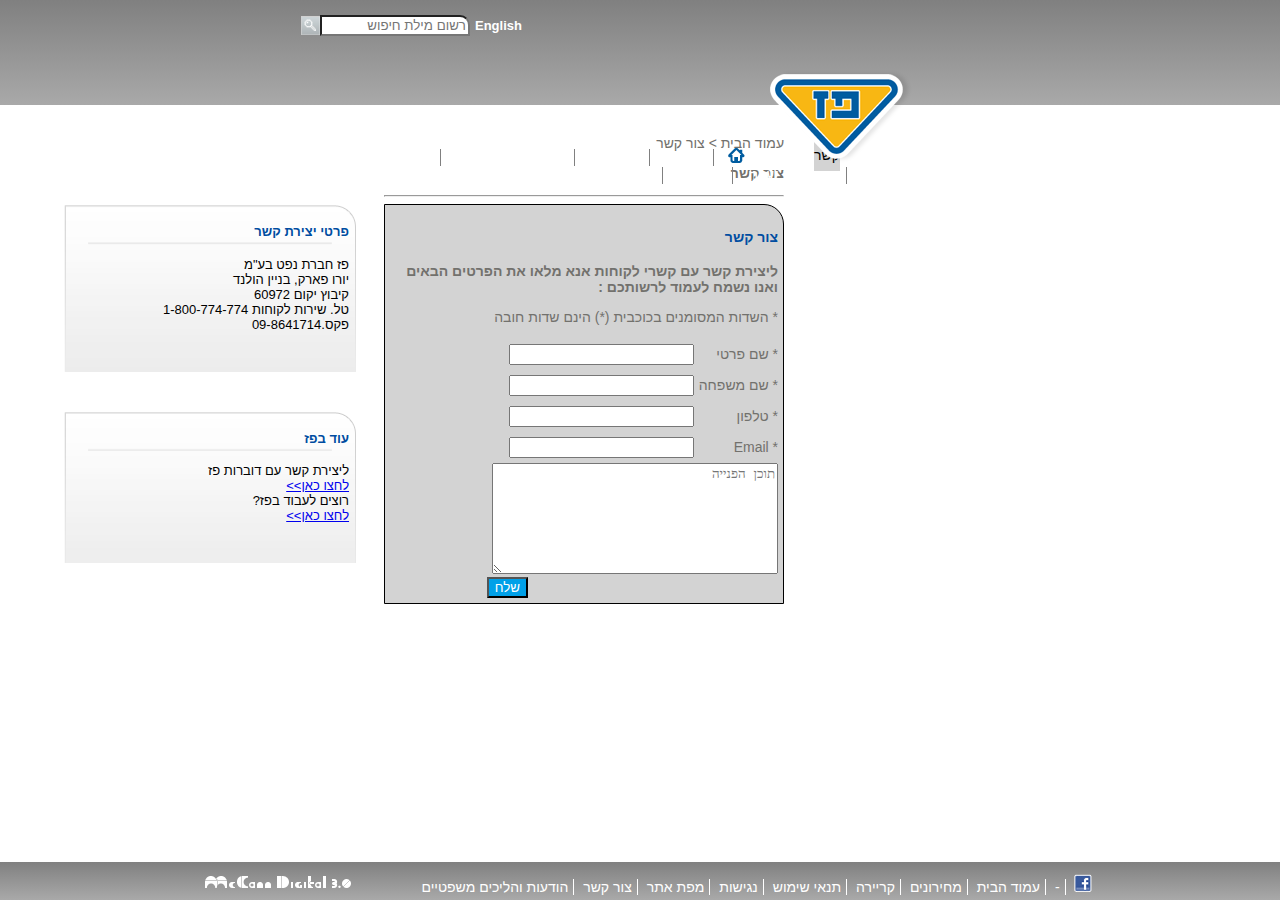
==== contact.html @ 0b177f21 "first commit" ====
<!DOCTYPE html>
<html lang="en">
<head>
    <meta charset="UTF-8">
    <meta http-equiv="X-UA-Compatible" content="IE=edge">
    <meta name="viewport" content="width=device-width, initial-scale=1.0">
    <title>Document</title>
    <link rel="stylesheet" href="style.css">
</head>
<body>
    <header>
        <div>
            <a href="#">English</a><input type="search" placeholder="רשום מילת חיפוש"><img src="images/search_button.png">
        </div>

        <nav>
            <ul>
                <li>
                    <img src="images/paz_logo.png">
                </li>
                <li>
                    <a href="index.html"><img src="images/menu_home_blue.png"></a>
                </li>
                <li class="dropdown">
                    <a href="#">אודות</a>
                    <div class="dropdown-content">
                        <ul>
                            <li>
                                <a href="#">אודות</a>
                            </li>
                            <li>
                                <a href="#">היסטוריה</a>
                            </li>
                            <li>
                                <a href="#">חזון וערכים</a>
                            </li>
                            <li>
                                <a href="#">מבנה הקבוצה</a>
                            </li>
                            <li>
                                <a href="#">חברי דריקטוריון</a>
                            </li>
                            <li>
                                <a href="#">הנהלת הקבוצה</a>
                            </li>
                            <li>
                                <a href="#">פרסים והוקרה</a>
                            </li>
                        </ul>
                    </div>
                </li>
                <li class="dropdown">
                    <a href="#">חטיבות</a>
                    <div class="dropdown-content">
                        <ul>
                            <li>
                                <a href="#">חטיבות</a>
                            </li>
                            <li>
                                <a href="#">קמעונאות ומסחר</a>
                            </li>
                            <li>
                                <a href="#">תעשיות ושירותים</a>
                            </li>
                            <li>
                                <a href="#">זיקוק</a>
                            </li>
                        </ul>
                    </div>
                </li>
                <li class="dropdown">
                    <a href="#">אחריות תאגידית</a>
                    <div class="dropdown-content">
                        <ul>
                            <li>
                                <a href="#">אחריות תאגידית</a>
                            </li>
                            <li>
                                <a href="#">הקוד האתי</a>
                            </li>
                            <li>
                                <a href="#">מעורבות חברתית</a>
                            </li>
                            <li>
                                <a href="#">נגישות</a>
                            </li>
                            <li>
                                <a href="#">איכות הסביבה ובטיחות</a>
                            </li>
                            <li>
                                <a href="#">דירוג מעלה</a>
                            </li>
                        </ul>
                    </div>
                </li>
                <li class="dropdown">
                    <a href="#">קשרי משקיעים</a>
                    <div class="dropdown-content">
                        <ul>
                            <li>
                                <a href="#">פרופיל חברה</a>
                            </li>
                            <li>
                                <a href="#">דו"חות כספיים</a>
                            </li>
                            <li>
                                <a href="#">כלים למשקיע</a>
                            </li>
                            <li>
                                <a href="#">נתוני מניה</a>
                            </li>
                            <li>
                                <a href="#">אסיפות כלליות</a>
                            </li>
                        </ul>
                    </div>
                </li>
                <li class="dropdown">
                    <a href="#">התחנות שלנו</a>
                    <div class="dropdown-content">
                        <ul>
                            <li>
                                <a href="#">התחנות שלנו</a>
                            </li>
                            <li>
                                <a href="#">רשימת תחנות</a>
                            </li>
                            <li>
                                <a href="#">מועדונים</a>
                            </li>
                        </ul>
                    </div>
                </li>
                <li class="dropdown">
                    <a href="#">קריירה</a>
                    <div class="dropdown-content">
                        <ul>
                            <li>
                                <a href="#">לעבוד בפז</a>
                            </li>
                            <li>
                                <a href="#">ניהול תחנת פז</a>
                            </li>
                            <li>
                                <a href="#">קריירה</a>
                            </li>
                        </ul>
                    </div>
                </li>
                <li class="dropdown">
                    <a href="#">חדשות ומדיה</a>
                    <div class="dropdown-content">
                        <ul>
                            <li>
                                <a href="#">פרסומות</a>
                            </li>
                            <li>
                                <a href="#">הודעות לעיתונות</a>
                            </li>
                        </ul>
                    </div>
                </li>
            </ul>
        </nav>
    </header>

    <div id="container">
        <div class="col">
            <p><a href="#">צור קשר</a></p>
        </div>

        <div class="col">
            עמוד הבית > צור קשר
            <p>
                <b>צור קשר</b><hr>
                <form>
                    <div id="form-container">
                        <h4>צור קשר</h4>
                        <strong>ליצירת קשר עם קשרי לקוחות אנא מלאו את הפרטים הבאים ואנו נשמח לעמוד לרשותכם :</strong>
                        <p>* השדות המסומנים בכוכבית (*) הינם שדות חובה</p>

                        <label for="fname">* שם פרטי</label>
                        <input type="text" name="name"><br>
                        <label for="lname">* שם משפחה</label>
                        <input type="text" name="lame"><br>
                        <label for="tel">* טלפון</label>
                        <input type="tel" name="tel"><br>
                        <label for="email">* Email</label>
                        <input type="email" name="email">
                        <textarea placeholder="תוכן הפנייה" cols="33" rows="7"></textarea><br>
                        <button type="submit">שלח</button>
                    </div>
                </form>
            </p>
        </div>

        <div class="col">
            <div id="details">
                <h4>פרטי יצירת קשר</h4>
                פז חברת נפט בע"מ<br>
                יורו פארק, בניין הולנד<br>
                קיבוץ יקום 60972<br>
                טל. שירות לקוחות 1-800-774-774<br>
                פקס.09-8641714
            </div>

            <div id="details">
                <h4>עוד בפז</h4>
                ליצירת קשר עם דוברות פז<br>
                <a href="#">לחצו כאן>></a><br>
                רוצים לעבוד בפז?<br>
                <a href="#">לחצו כאן>></a>
            </div>
        </div>
    </div>

    <footer>
        <ul>
            <li>
                <a href="#"><img src="images/fb_icon.png"></a>
            </li>
            <li>
                <a href="#">-</a>
            </li>
            <li>
                <a href="#">עמוד הבית</a>
            </li>
            <li>
                <a href="#">מחירונים</a>
            </li>
            <li>
                <a href="#">קריירה</a>
            </li>
            <li>
                <a href="#">תנאי שימוש</a>
            </li>
            <li>
                <a href="#">נגישות</a>
            </li>
            <li>
                <a href="#">מפת אתר</a>
            </li>
            <li>
                <a href="#">צור קשר</a>
            </li>
            <li>
                <a href="#">הודעות והליכים משפטיים</a>
            </li>
            <li>
                <a href="#"><img src="images/white_logo.png"></a>
            </li>
        </ul>
    </footer>
</body>
</html>
---- style.css ----
* {
    box-sizing: border-box;
}

body {
    font-family: Arial, Helvetica, sans-serif;
    direction: rtl;
    text-align: right;
    margin: 0;
}

/* .container {
    margin: 0 300px;
}

.searchbar {
    text-align: left;
    padding: 30px 0;
    margin: 0 auto;
}

header {
    background-image: linear-gradient(gray, 90%, darkgray);
}

header > div.container > nav > ul {
    list-style-type: none;
    margin: 0;
    padding: 0 120px;
}

header > div.container > nav > ul > li {
    display: inline-block;
    padding: 10px 20px;
}

header > div.container > img {
    float: right;
    position: relative;
    top: 25px;
}

.dropdown {
    position: relative;
}

.dropdown-content {
    display: none;
    position: absolute;
    top: 100%;
    right: 10%;
    width: 150px;
    z-index: 2;
}

.dropdown > div > ul {
    list-style-type: none;
    margin: 0;
    padding: 0;
    background-color: gray;
}

.dropdown > div > ul > li > a {
    text-decoration: none;
    color: white;
}

.dropdown:hover .dropdown-content {
    display: inline-block;
}

.dropdown-content > ul > li {
    padding: 5px 0;
    border-bottom: 1px solid lightgray;
} */



.row {
    display: flex;
    justify-content: center;
    margin: 20px 250px;
}

body >.row:nth-child(2) {
    width: 170px;
}

.row > .col {
    position: relative;
    padding: 0 5px;
    margin: 0 10px;
    z-index: 1;
}

.row > .col > div {
    width: 250px;
    position: absolute;
    top: 70%;
}

.row > .col > img {
    border-radius: 0 0 20px 0;
}

.row > .col > div {
    background-image: url("images/hp_tab_text_bg.png");
    background-repeat:no-repeat;
    color: white;
    font-size: 13px;
    position: absolute;
    bottom: 0;
    margin: 2px 10px;
    padding: 10px 5px;
}

.row > .col > div > span > a {
    color: white;
}

#promo-tab {
    background-image: url("images/cube_bg.png");
    background-repeat: no-repeat;
    padding: 18px 5px;
    margin: 0 5px;
}

#promo-tab > li > img {
    display: block;
}

#promo-tab::after {
    content: "";
    clear: both;
    display: table;
}

#promo-tab > a {
    text-decoration: none;
    color: black;
    display: block;
    width: 270px;
    padding: 5px 15px;
}

#promo-tab > img {
    float: left;
}

#promo-tab {
    width: 300px;
}

#map {
    height: 130px;
}

#read-more {
    position: absolute;
    bottom: 10px;
    left: 5px;
}

.row > .col > div > p {
    text-align-last: left;
}

header {
    position: relative;
    height: 105px;
}

header > img {
    position: relative;
    top: 30%;
    right: 20%;
}

header > div {
    text-align: left;
    color: white;
    position: absolute;
    top: 15px;
    left: 25%;
}

header > div > img {
    position: absolute;
    top: 1px;
}

header > div > a {
    text-decoration: none;
    color: white;
    padding: 5px;
    font-size: 13px;
    font-weight: bold;
}

header > div > input {
    border-radius: 0 10px 0 0;
    width: 150px;
}

header > div > a:hover, footer > ul > li > a:hover, .row > .col > div > a:hover, #promo-tab > a:hover, .col > div > span > a:hover, .dropdown > div > ul > li > a:hover {
    color: #005CA0;
}

header > nav > ul {
    list-style: none;
    margin: 0;
    padding: 70px 28%;
    width: 100%;
}

header > nav >  ul > li {
    display: inline;
    padding: 0 10px;
    border-left: 1px solid gray;
}

header > nav > ul > li:nth-child(1), header > nav > ul > li:nth-child(9) {
    border-left: none;
}

header > nav > ul > li > a, footer > ul > li > a, .row > .col > div > a {
    text-decoration: none;
    color: white;
}

header > nav > ul > li > a:hover {
    color: #005CA0;
}

footer {
    text-align: center;
    height: 38px;
    width: 100%;
    position: fixed;
    bottom: 0;
    z-index: 3;
}

header, footer {
    background-image: linear-gradient(to top, darkgray, gray);
}

footer > ul {
    list-style: none;
    margin: 0;
    padding-top: 10px;
}

footer > ul > li {
    display: inline;
    padding: 0 5px;
    font-size: 14px;
    border-left: 1px solid white;
}

footer > ul > li:nth-child(10), footer > ul > li:nth-child(11) {
    border-left: none;
    padding-left: 60px;
}

footer > ul > li > a {
    text-decoration: none;
}

.dropdown {
    position: relative;
}

.dropdown > div > ul {
    list-style-type: none;
    margin: 0;
    padding: 0;
    background-color: gray;
}

.dropdown > div > ul > li > a {
    text-decoration: none;
    color: white;
}

.dropdown-content {
    display: none;
    position: absolute;
    top: 100%;
    right: 10%;
    width: 150px;
    z-index: 2;
}

.dropdown:hover .dropdown-content {
    display: inline-block;
}

.dropdown-content > ul > li {
    padding: 5px 0;
    border-bottom: 1px solid lightgray;
}

#container {
    display: flex;
}

#container > .col:nth-of-type(1) {
    flex-basis: 30%;
    text-align: left;
}

#container > .col:nth-of-type(1) > p {
    background-color: lightgray;
    height: 50px;
    margin-right: 440px;
}

#container > .col:nth-of-type(2) {
    margin-top: 30px;
    font-size: 14px;
    margin-right: 30px;
    flex-basis: 25%;
    color: #72716d;
}

#form-container {
    border: 1px solid black;
    border-radius: 0 20px 0 0;
    padding: 5px 5px;
    width: 400px;
    background-color: lightgray;
}

#form-container > button {
    margin-right: 250px;
    background-color: #00A0E8;
    color: white;
}

#form-container > h4, #details > h4 {
    color: #004DA1;
}

#details {
    background-image: url("images/cube_bg.png");
    background-repeat: no-repeat;
    width: 300px;
    font-size: 13px;
    padding: 2px 15px;
    padding-bottom: 40px;
    margin-bottom: 40px;
}

#container > .col:nth-of-type(3) {
    margin: 100px 20px;
}

#form-container > label {
    display: inline-block;
    width: 80px;
}

div.col > p > a {
    text-decoration: none;
    color: black;
    display: inline-block;
    padding: 10px 0;
    font-size: 14px;
}

#form-container > label, #form-container > input {
    margin: 5px 0;
}
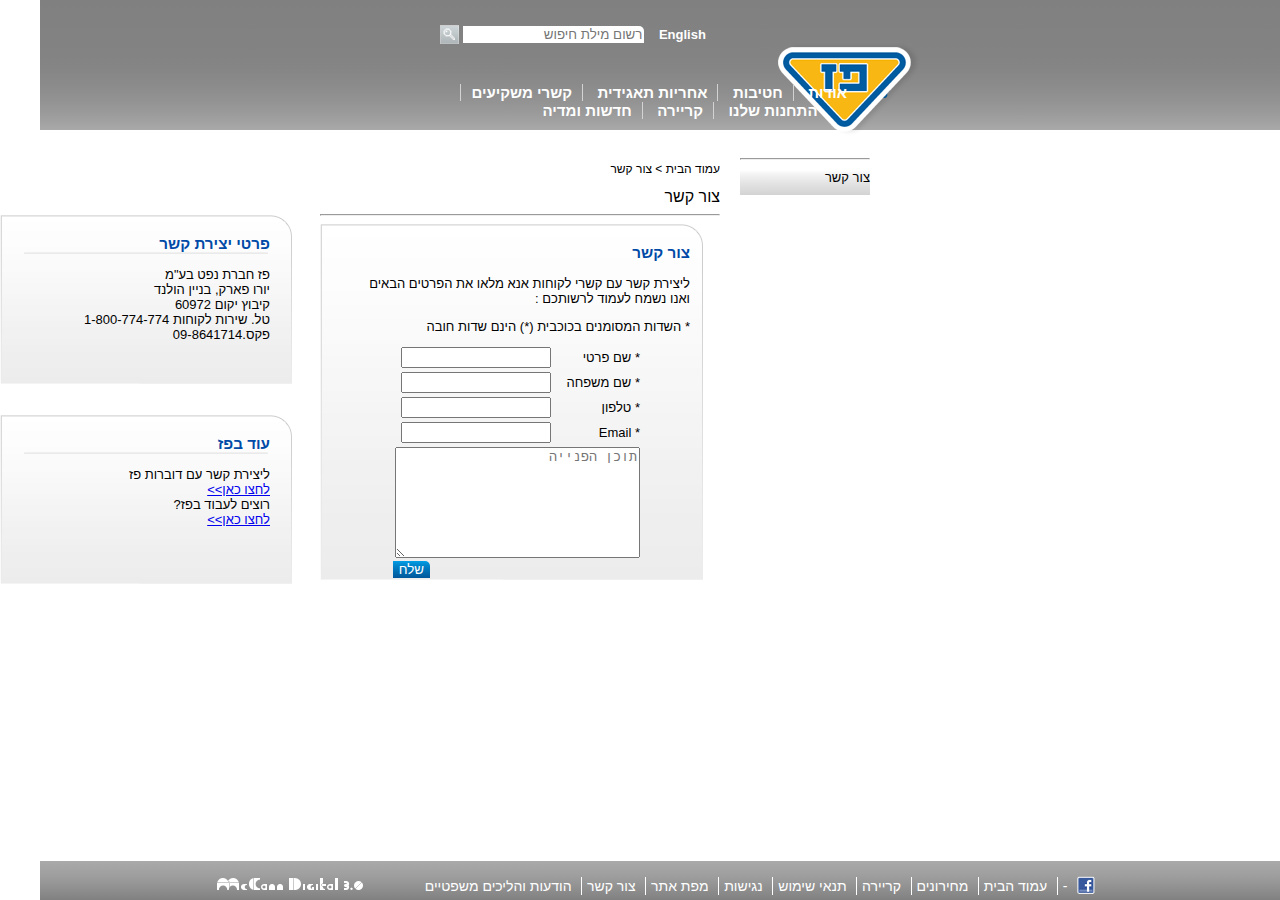
==== commit 465158f9: "Fix index and contact pages design" ====
--- a/contact.html
+++ b/contact.html
@@ -4,20 +4,20 @@
     <meta charset="UTF-8">
     <meta http-equiv="X-UA-Compatible" content="IE=edge">
     <meta name="viewport" content="width=device-width, initial-scale=1.0">
-    <title>Document</title>
+    <title>פז - צור קשר</title>
     <link rel="stylesheet" href="style.css">
 </head>
 <body>
     <header>
-        <div>
-            <a href="#">English</a><input type="search" placeholder="רשום מילת חיפוש"><img src="images/search_button.png">
+        <div class="searchbar">
+            <a href="#">English</a>
+            <input type="search" placeholder="רשום מילת חיפוש">
+            <img src="images/search_button.png">
         </div>
 
         <nav>
+            <img src="images/paz_logo.png">
             <ul>
-                <li>
-                    <img src="images/paz_logo.png">
-                </li>
                 <li>
                     <a href="index.html"><img src="images/menu_home_blue.png"></a>
                 </li>
@@ -164,39 +164,39 @@
         </nav>
     </header>
 
-    <div id="container">
+    <main id="contact-main">
         <div class="col">
-            <p><a href="#">צור קשר</a></p>
+            <hr>
+            <a href="#">צור קשר</a>
         </div>
 
         <div class="col">
-            עמוד הבית > צור קשר
-            <p>
-                <b>צור קשר</b><hr>
-                <form>
-                    <div id="form-container">
-                        <h4>צור קשר</h4>
-                        <strong>ליצירת קשר עם קשרי לקוחות אנא מלאו את הפרטים הבאים ואנו נשמח לעמוד לרשותכם :</strong>
-                        <p>* השדות המסומנים בכוכבית (*) הינם שדות חובה</p>
-
-                        <label for="fname">* שם פרטי</label>
-                        <input type="text" name="name"><br>
-                        <label for="lname">* שם משפחה</label>
-                        <input type="text" name="lame"><br>
-                        <label for="tel">* טלפון</label>
-                        <input type="tel" name="tel"><br>
-                        <label for="email">* Email</label>
-                        <input type="email" name="email">
-                        <textarea placeholder="תוכן הפנייה" cols="33" rows="7"></textarea><br>
-                        <button type="submit">שלח</button>
-                    </div>
-                </form>
-            </p>
+            <p>עמוד הבית > צור קשר</p>
+            צור קשר<hr>
+            <form>
+                <h3>צור קשר</h3>
+                ליצירת קשר עם קשרי לקוחות אנא מלאו את הפרטים הבאים<br>
+                ואנו נשמח לעמוד לרשותכם :<br>
+                <p>* השדות המסומנים בכוכבית (*) הינם שדות חובה</p>
+
+                <div>
+                    <label for="fname">* שם פרטי</label>
+                    <input type="text" name="name"><br>
+                    <label for="lname">* שם משפחה</label>
+                    <input type="text" name="lame"><br>
+                    <label for="tel">* טלפון</label>
+                    <input type="tel" name="tel"><br>
+                    <label for="email">* Email</label>
+                    <input type="email" name="email"><br>
+                    <textarea placeholder="תוכן הפנייה" cols="28" rows="7"></textarea><br>
+                    <button type="submit">שלח</button>
+                </div>
+            </form>
         </div>
 
         <div class="col">
             <div id="details">
-                <h4>פרטי יצירת קשר</h4>
+                <h3>פרטי יצירת קשר</h3>
                 פז חברת נפט בע"מ<br>
                 יורו פארק, בניין הולנד<br>
                 קיבוץ יקום 60972<br>
@@ -205,21 +205,19 @@
             </div>
 
             <div id="details">
-                <h4>עוד בפז</h4>
+                <h3>עוד בפז</h3>
                 ליצירת קשר עם דוברות פז<br>
                 <a href="#">לחצו כאן>></a><br>
                 רוצים לעבוד בפז?<br>
                 <a href="#">לחצו כאן>></a>
             </div>
         </div>
-    </div>
+    </main>
 
     <footer>
+        <a href="#"><img src="images/fb_icon.png"></a>
         <ul>
             <li>
-                <a href="#"><img src="images/fb_icon.png"></a>
-            </li>
-            <li>
                 <a href="#">-</a>
             </li>
             <li>
@@ -241,15 +239,13 @@
                 <a href="#">מפת אתר</a>
             </li>
             <li>
-                <a href="#">צור קשר</a>
+                <a href="contact.html">צור קשר</a>
             </li>
             <li>
                 <a href="#">הודעות והליכים משפטיים</a>
             </li>
-            <li>
-                <a href="#"><img src="images/white_logo.png"></a>
-            </li>
         </ul>
+        <a href="#"><img src="images/white_logo.png"></a>
     </footer>
 </body>
 </html>--- a/style.css
+++ b/style.css
@@ -10,35 +10,75 @@
     margin: 0;
 }
 
-/* .container {
-    margin: 0 300px;
-}
-
 .searchbar {
     text-align: left;
-    padding: 30px 0;
-    margin: 0 auto;
+    padding-top: 20px;
+}
+
+.searchbar > a {
+    color: white;
+    font-size: 13px;
+    text-decoration: none;
+    font-weight: bold;
+    padding-left: 10px;
+}
+
+.searchbar > input {
+    border-radius:  0 5px 0 0;
+    border: none;
+}
+
+.searchbar > img {
+    position: relative;
+    top: 5px;
 }
 
 header {
-    background-image: linear-gradient(gray, 90%, darkgray);
-}
-
-header > div.container > nav > ul {
+    background-image: linear-gradient(gray, 80%, darkgray);
+}
+
+header > div, header > nav {
+    padding: 0 400px;
+}
+
+header > nav > ul {
     list-style-type: none;
     margin: 0;
-    padding: 0 120px;
-}
-
-header > div.container > nav > ul > li {
-    display: inline-block;
-    padding: 10px 20px;
-}
-
-header > div.container > img {
-    float: right;
-    position: relative;
-    top: 25px;
+    padding: 0;
+    padding-top: 40px;
+    padding-bottom: 10px;
+    display: block;
+    text-align: center;
+}
+
+header > nav > ul > li {
+    display: inline;
+    padding: 0 10px;
+    border-left: 1px solid lightgray;
+}
+
+header > nav > ul > li:last-child {
+    border: none;
+}
+
+header > nav  ul > li > a {
+    text-decoration: none;
+    color: white;
+    font-weight: bold;
+    font-size: 15px;
+}
+
+header > nav > ul > li > a:hover, .searchbar > a:hover {
+    text-decoration: underline;
+    color: #005CA0;
+}
+
+nav {
+    position: relative;
+}
+
+header > nav > img {
+    position: absolute;
 }
 
 .dropdown {
@@ -68,308 +108,228 @@
 
 .dropdown:hover .dropdown-content {
     display: inline-block;
+    color: #005CA0;
 }
 
 .dropdown-content > ul > li {
     padding: 5px 0;
     border-bottom: 1px solid lightgray;
-} */
-
-
-
-.row {
+}
+
+.dropdown-content > ul > li:hover {
+    background-color: #EEEEEE;
+}
+
+.dropdown-content > ul > li:hover > a {
+    color: #005CA0;
+    text-decoration: underline;
+}
+
+main {
+    padding: 0 450px;
+}
+
+#contact-main {
     display: flex;
-    justify-content: center;
-    margin: 20px 250px;
-}
-
-body >.row:nth-child(2) {
-    width: 170px;
-}
-
-.row > .col {
-    position: relative;
-    padding: 0 5px;
-    margin: 0 10px;
-    z-index: 1;
-}
-
-.row > .col > div {
-    width: 250px;
-    position: absolute;
-    top: 70%;
-}
-
-.row > .col > img {
-    border-radius: 0 0 20px 0;
-}
-
-.row > .col > div {
-    background-image: url("images/hp_tab_text_bg.png");
-    background-repeat:no-repeat;
-    color: white;
-    font-size: 13px;
-    position: absolute;
-    bottom: 0;
-    margin: 2px 10px;
-    padding: 10px 5px;
-}
-
-.row > .col > div > span > a {
-    color: white;
-}
-
-#promo-tab {
+    padding-top: 20px;
+}
+
+#contact-main > .col:nth-child(1) > a {
+    background-image: linear-gradient(white, 40%, lightgray);
+    display: inline-block;
+    height: 25px;
+    width: 130px;
+    font-size: 13px;
+    text-decoration: none;
+    color: black;
+}
+
+#contact-main > .col:nth-child(1), #contact-main > .col:nth-child(2) {
+    padding-left: 20px;
+}
+
+#contact-main > .col:nth-child(3) {
+    padding-top: 65px;
+}
+
+#contact-main > .col > p {
+    font-size: 12px;
+}
+
+#contact-main > .col > form {
+    background-image: url("images/contact_form_bg.png");
+    background-repeat: no-repeat;
+    font-size: 13px;
+    width: 400px;
+    padding: 5px 30px;
+}
+
+#contact-main > .col > form > div {
+    padding: 0 50px;
+}
+
+#contact-main > .col > form > div > label {
+    display: inline-block;
+    width: 85px;
+    height: 22px;
+}
+
+#contact-main > .col > form > div > input {
+    width: 150px;
+}
+
+#contact-main > .col > form > div > button {
+    display: block;
+    margin-right: 210px;
+    background-image: linear-gradient(#00A0E8, 40%, #00589B);
+    color: white;
+    border-radius:  0 5px 0 0;
+    border: none;
+}
+
+#contact-main > .col > form > h3 {
+    color: #004AA7;
+}
+
+#details > h3 {
+    color: #004AA7;
+}
+
+#details {
     background-image: url("images/cube_bg.png");
     background-repeat: no-repeat;
-    padding: 18px 5px;
-    margin: 0 5px;
-}
-
-#promo-tab > li > img {
+    font-size: 13px;
+    padding: 5px 0;
+    width: 300px;
+    height: 180px;
+    margin-bottom: 20px;
+    padding-right: 30px;
+    text-align: right;
+}
+
+main > .row:nth-child(1) {
+    padding-top: 30px;
+}
+
+main > .row {
+    display: flex;
+    justify-content: space-between;
+    padding: 10px 0;
+}
+
+main > .row > .col {
+    position: relative;
+}
+
+main > .row:nth-child(1) > .col > img {
+    border-radius: 0 0 20px 0;
+}
+
+main > .row:nth-child(1) > .col > div {
+    background-image: url("images/hp_tab_text_bg.png");
+    background-repeat: no-repeat;
+    position: absolute;
+    bottom: 15px;
+    left: 30px;
+    font-size: 13px;
+    color: white;
+    padding: 10px 15px;
+}
+
+#read-more {
+    position: absolute;
+    bottom: 5px;
+    left: 10px;
+    text-decoration: none;
+    color: white;
+}
+
+#read-more > a {
+    color: white;
+}
+
+#read-more > a:hover {
+    text-decoration: underline;
+    color: #005CA0;
+}
+
+main > .row:nth-child(2) > .col {
+    background-image: url("images/small_cube_bg.png");
+    background-repeat: no-repeat;
+    width: 310px;
+    padding-right: 20px;
+    padding: 10px 20px;
+}
+
+main > .row:nth-child(2) > .col > img {
+    padding: 25px 10px;
+}
+
+main > .row:nth-child(2) > .col:nth-child(3) > a {
     display: block;
-}
-
-#promo-tab::after {
+    font-size: 13px;
+    color: gray;
+    padding: 5px 15px;
+}
+
+main > .row:nth-child(2) > .col:nth-child(3) > a:hover {
+    text-decoration: none;
+    color: #005CA0;
+}
+
+main > .row:nth-child(2) > .col:nth-child(3) > img {
+    float: left;
+}
+
+.clear-fix::after {
     content: "";
     clear: both;
     display: table;
 }
 
-#promo-tab > a {
-    text-decoration: none;
-    color: black;
-    display: block;
-    width: 270px;
-    padding: 5px 15px;
-}
-
-#promo-tab > img {
-    float: left;
-}
-
-#promo-tab {
-    width: 300px;
-}
-
-#map {
-    height: 130px;
-}
-
-#read-more {
-    position: absolute;
-    bottom: 10px;
-    left: 5px;
-}
-
-.row > .col > div > p {
-    text-align-last: left;
-}
-
-header {
-    position: relative;
-    height: 105px;
-}
-
-header > img {
-    position: relative;
-    top: 30%;
-    right: 20%;
-}
-
-header > div {
-    text-align: left;
-    color: white;
-    position: absolute;
-    top: 15px;
-    left: 25%;
-}
-
-header > div > img {
-    position: absolute;
-    top: 1px;
-}
-
-header > div > a {
-    text-decoration: none;
-    color: white;
-    padding: 5px;
-    font-size: 13px;
-    font-weight: bold;
-}
-
-header > div > input {
-    border-radius: 0 10px 0 0;
-    width: 150px;
-}
-
-header > div > a:hover, footer > ul > li > a:hover, .row > .col > div > a:hover, #promo-tab > a:hover, .col > div > span > a:hover, .dropdown > div > ul > li > a:hover {
-    color: #005CA0;
-}
-
-header > nav > ul {
-    list-style: none;
+footer {
+    position:fixed;
+    bottom: 0;
+    width: 100%;
+    text-align: center;
+    background-image: linear-gradient(darkgray, 60%, gray);
+    padding-top: 10px;
+    padding-bottom: 5px;
+}
+
+footer > a {
+    padding-right: 50px;
+}
+
+footer > a > img {
+    position: relative;
+    top: 3px;
+}
+
+footer > ul {
+    list-style-type: none;
+    padding: 0;
     margin: 0;
-    padding: 70px 28%;
-    width: 100%;
-}
-
-header > nav >  ul > li {
-    display: inline;
-    padding: 0 10px;
-    border-left: 1px solid gray;
-}
-
-header > nav > ul > li:nth-child(1), header > nav > ul > li:nth-child(9) {
+    display:inline-block;
+}
+
+footer > ul > li {
+    display: inline-block;
+    border-left: 1px solid white;
+}
+
+footer > ul > li:last-child {
     border-left: none;
 }
 
-header > nav > ul > li > a, footer > ul > li > a, .row > .col > div > a {
-    text-decoration: none;
-    color: white;
-}
-
-header > nav > ul > li > a:hover {
-    color: #005CA0;
-}
-
-footer {
-    text-align: center;
-    height: 38px;
-    width: 100%;
-    position: fixed;
-    bottom: 0;
-    z-index: 3;
-}
-
-header, footer {
-    background-image: linear-gradient(to top, darkgray, gray);
-}
-
-footer > ul {
-    list-style: none;
-    margin: 0;
-    padding-top: 10px;
-}
-
-footer > ul > li {
-    display: inline;
+footer > ul > li > a {
+    text-decoration: none;
+    color: white;
+    font-size: 14px;
     padding: 0 5px;
-    font-size: 14px;
-    border-left: 1px solid white;
-}
-
-footer > ul > li:nth-child(10), footer > ul > li:nth-child(11) {
-    border-left: none;
-    padding-left: 60px;
-}
-
-footer > ul > li > a {
-    text-decoration: none;
-}
-
-.dropdown {
-    position: relative;
-}
-
-.dropdown > div > ul {
-    list-style-type: none;
-    margin: 0;
-    padding: 0;
-    background-color: gray;
-}
-
-.dropdown > div > ul > li > a {
-    text-decoration: none;
-    color: white;
-}
-
-.dropdown-content {
-    display: none;
-    position: absolute;
-    top: 100%;
-    right: 10%;
-    width: 150px;
-    z-index: 2;
-}
-
-.dropdown:hover .dropdown-content {
-    display: inline-block;
-}
-
-.dropdown-content > ul > li {
-    padding: 5px 0;
-    border-bottom: 1px solid lightgray;
-}
-
-#container {
-    display: flex;
-}
-
-#container > .col:nth-of-type(1) {
-    flex-basis: 30%;
-    text-align: left;
-}
-
-#container > .col:nth-of-type(1) > p {
-    background-color: lightgray;
-    height: 50px;
-    margin-right: 440px;
-}
-
-#container > .col:nth-of-type(2) {
-    margin-top: 30px;
-    font-size: 14px;
-    margin-right: 30px;
-    flex-basis: 25%;
-    color: #72716d;
-}
-
-#form-container {
-    border: 1px solid black;
-    border-radius: 0 20px 0 0;
-    padding: 5px 5px;
-    width: 400px;
-    background-color: lightgray;
-}
-
-#form-container > button {
-    margin-right: 250px;
-    background-color: #00A0E8;
-    color: white;
-}
-
-#form-container > h4, #details > h4 {
-    color: #004DA1;
-}
-
-#details {
-    background-image: url("images/cube_bg.png");
-    background-repeat: no-repeat;
-    width: 300px;
-    font-size: 13px;
-    padding: 2px 15px;
-    padding-bottom: 40px;
-    margin-bottom: 40px;
-}
-
-#container > .col:nth-of-type(3) {
-    margin: 100px 20px;
-}
-
-#form-container > label {
-    display: inline-block;
-    width: 80px;
-}
-
-div.col > p > a {
-    text-decoration: none;
-    color: black;
-    display: inline-block;
-    padding: 10px 0;
-    font-size: 14px;
-}
-
-#form-container > label, #form-container > input {
-    margin: 5px 0;
-}+}
+
+footer > ul > li > a:hover {
+    text-decoration: underline;
+    color: #005CA0;
+}
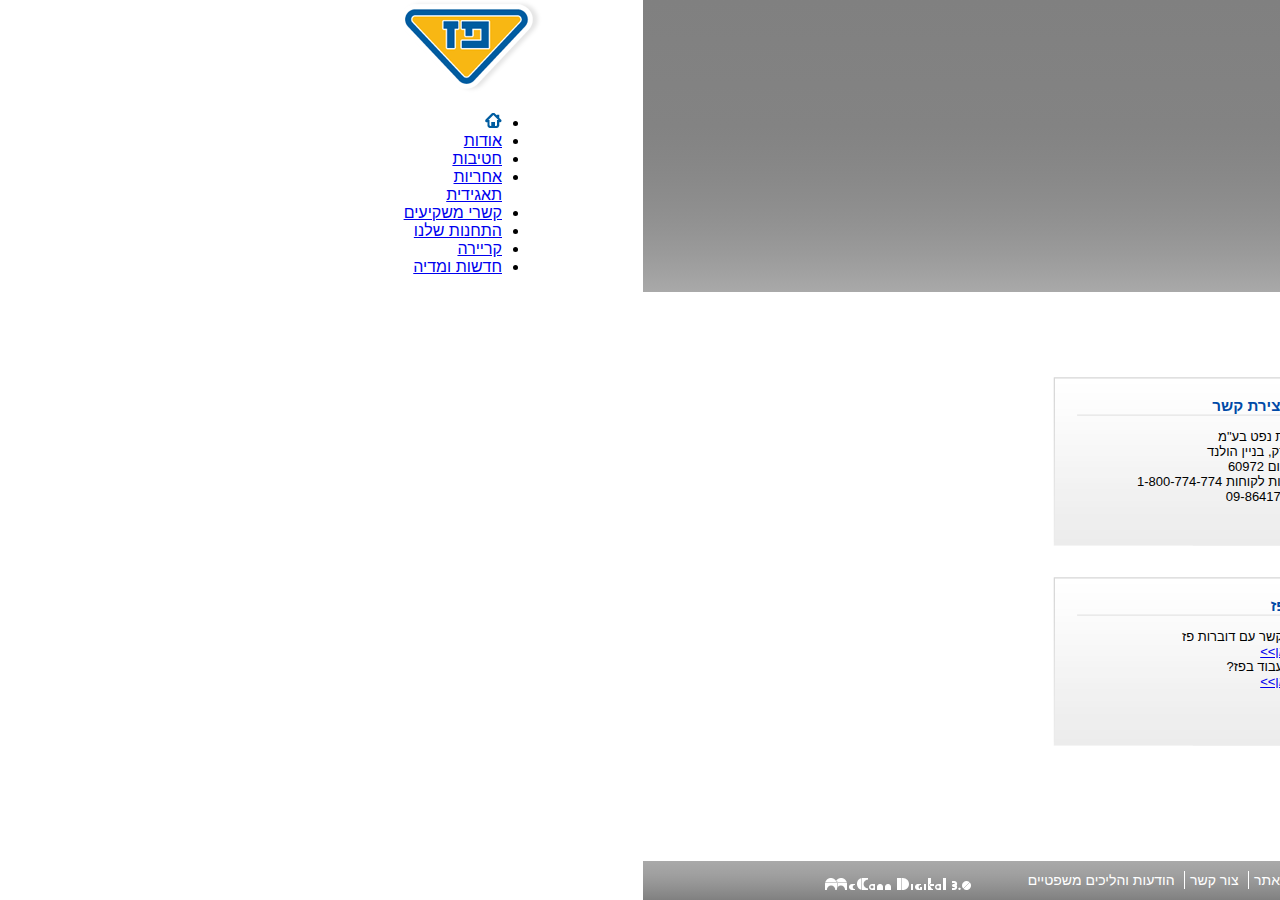
==== commit 78b21492: "Small changes" ====
--- a/contact.html
+++ b/contact.html
@@ -167,7 +167,7 @@
     <main id="contact-main">
         <div class="col">
             <hr>
-            <a href="#">צור קשר</a>
+                <a href="#"><div class="arrow-left"></div>צור קשר</a>
         </div>
 
         <div class="col">
--- a/style.css
+++ b/style.css
@@ -35,40 +35,40 @@
 
 header {
     background-image: linear-gradient(gray, 80%, darkgray);
+    display: flex;
+    flex-wrap: nowrap;
 }
 
 header > div, header > nav {
     padding: 0 400px;
 }
 
-header > nav > ul {
+header > .row > nav > ul {
     list-style-type: none;
     margin: 0;
     padding: 0;
     padding-top: 40px;
     padding-bottom: 10px;
-    display: block;
-    text-align: center;
-}
-
-header > nav > ul > li {
+}
+
+header > .row > nav > ul > li {
     display: inline;
     padding: 0 10px;
     border-left: 1px solid lightgray;
 }
 
-header > nav > ul > li:last-child {
+header > nav > .row > ul > li:last-child {
     border: none;
 }
 
-header > nav  ul > li > a {
+header > nav > .row > ul > li > a {
     text-decoration: none;
     color: white;
     font-weight: bold;
     font-size: 15px;
 }
 
-header > nav > ul > li > a:hover, .searchbar > a:hover {
+header > nav > .row > ul > li > a:hover, .searchbar > a:hover {
     text-decoration: underline;
     color: #005CA0;
 }
@@ -77,8 +77,10 @@
     position: relative;
 }
 
-header > nav > img {
-    position: absolute;
+header > .row > nav > img {
+    float: right;
+    position: relative;
+    right: 10%;
 }
 
 .dropdown {
@@ -126,11 +128,12 @@
 }
 
 main {
-    padding: 0 450px;
+    /* padding: 0 450px; */
 }
 
 #contact-main {
     display: flex;
+    flex-wrap: nowrap;
     padding-top: 20px;
 }
 
@@ -295,6 +298,9 @@
     background-image: linear-gradient(darkgray, 60%, gray);
     padding-top: 10px;
     padding-bottom: 5px;
+    display:flex;
+    justify-content: center;
+    flex-wrap: nowrap;
 }
 
 footer > a {
@@ -310,7 +316,6 @@
     list-style-type: none;
     padding: 0;
     margin: 0;
-    display:inline-block;
 }
 
 footer > ul > li {
@@ -333,3 +338,17 @@
     text-decoration: underline;
     color: #005CA0;
 }
+
+.arrow-left {
+    width: 0;
+    height: 0;
+    border-top: 5px solid transparent;
+    border-right: 10px solid blue;
+    border-bottom: 5px solid transparent;
+    display: inline-block;
+    padding-left: 5px;
+  }
+
+#read-more:hover img {
+    content: url("images/read_more_blue.png");
+}